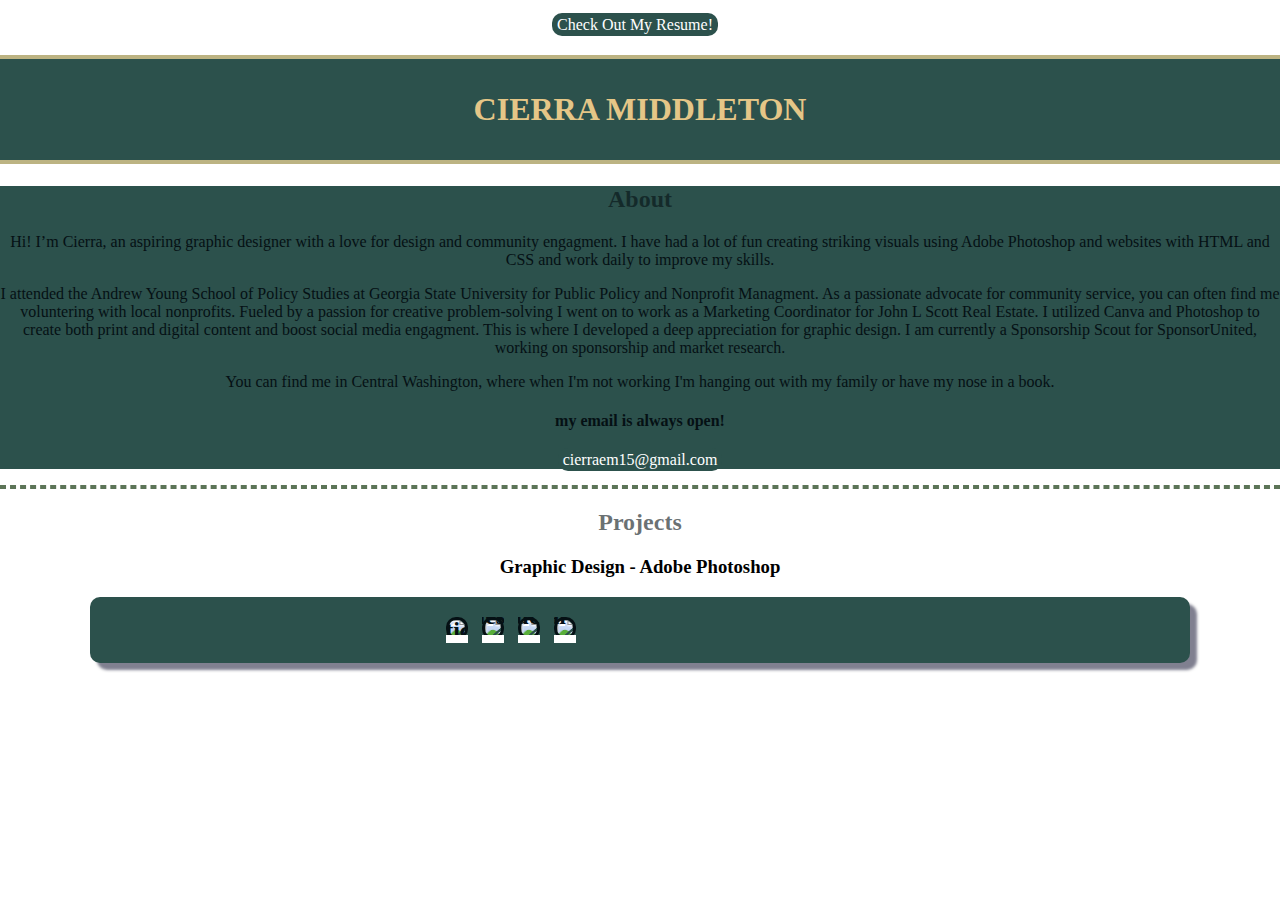
==== index.html @ b2db33df "Add files via upload" ====
<!DOCTYPE html>
<html lang="en">
  <head>
    <meta charset="utf-8">
    <meta name="viewport" content="width=device-width, initial-scale=1.0">
    <title>Portfolio</title>
    <link rel="stylesheet" href="sytle-portfolio.css">
  </head>
<body>

  <heder class="header">
    <nav id="top">
      <ul>
        <li><a href="resume.html"> Check Out My Resume!</li></a>
      </ul>
    </nav>
    <h1> Cierra Middleton </h1>
  </heder>

  <div class="About">
<div class="para">
  <h2>About</h2>
  <p> Hi! I’m Cierra, an aspiring graphic designer with a love for design and community engagment. I have had a lot of fun creating striking visuals using Adobe Photoshop and websites with HTML and CSS and work daily to improve my skills.  </p>
    
  <p>I attended the Andrew Young School of Policy Studies at Georgia State University for Public Policy and Nonprofit Managment. As a passionate advocate for community service, you can often find me voluntering with local nonprofits. Fueled by a passion for creative problem-solving I went on to work as a Marketing Coordinator for John L Scott Real Estate. I utilized Canva and Photoshop to create both print and digital content and boost social media engagment. This is where I developed a deep appreciation for graphic design. I am currently a Sponsorship Scout for SponsorUnited, working on sponsorship and market research.  </p>
    
  <p> You can find me in Central Washington, where when I'm not working I'm hanging out with my family or have my nose in a book.</p>
  <h4>my email is always open!</h4>
  <p><a href="mailto:cierraem15@gmail.com">cierraem15@gmail.com</a></p> 
  </div>
</div>


<hr> 
<h2> Projects </h2>
  <h3>Graphic Design - Adobe Photoshop </h3>


  <div class="Photoshop">
    <div class="image">
    <img src="hockey.png">
    <div class="text">
      <h2>Athletics</h2>
      <a href="Athletics.html" class="btn"> See More</a>
    </div>
  </div>
  <div class="image">
    <img src="CARD1.png">
    <div class="text">
      <h2>Business Cards</h2>
      <a href="Cards.html" class="btn"> See More</a>
    </div>
  </div>
  <div class="image">
    <img src="smoke.png">
    <div class="text">
      <h2>Product Manipulation</h2>
      <a href="Product.html" class="btn"> See More</a>
    </div>
  </div>
  <div class="image">
    <div class="estate">
    <img src="627 open house post.png">
    <div class="text">
      <h2>Real Estate</h2>
      <a href="Estate.html" class="btn"> See More</a>
    </div>
    </div>
  </div>
  </div>
  

  
</body>
  </html>
---- sytle-portfolio.css ----
*{
    box-sizing:border-box;
  }

body{
  margin:0;
}

  li{
    list-style-type:none;
    display: inline-block;
    margin-right: 50px;
  } 

  ul{
    text-align: center;
    
  }
  a{
    text-decoration: none;
    color: white;
    background-color: #2C514C;
    border-radius: 10px;
    padding: 3px 5px;
  }

  a:hover{
    color:#C6CAED;
  }


  .header h1{ 
    text-align: center;
    text-transform:uppercase;
    padding: 32px;
    background-color: #2C514C;
    color: #E5C687;
    border-bottom: 4px solid #BCB382;
    border-top: 4px solid #BCB382;
  }

.About{
background-color: #2C514C;
background-image: url("../image/placeholder-images/bg-home-office-studio.jpg");

text-align: center;
color: #051014;



}

  h1,h2,h3{
    text-align: center;
  }

  h2{
    color: rgba(5, 16, 20, 0.6);
  }




  p{text-align: center;}
  
  .Photoshop{
    display: flex;
    flex-direction: row;
    flex-wrap:wrap;
    justify-content: center;
    align-items: center;
    padding: 20px 10px; 
    max-width:1100px;
    margin: 0 auto;
    gap:14px;
    padding-right: 5px;
    background-color: #2C514C;
    border-radius: 10px;
    box-shadow: 7px 7px 3px rgba(2,1,34,0.5);

  }

  .Photoshop img{
    width:100%; 
    max-width: 250px;
    object-fit:cover; 
    border-radius:10px;
    border: 3px solid #051014;
  }


  .Photoshop::after{
    content:"";
    width:250px;
  }

 .image{
    position: relative;
    overflow: hidden;
 }

 .image img{
    width:100%;
 }

 .text{
    position:absolute;
    top:0;
    left:-100%;
    width: 100%;
    height: 100%;
    background: rgba(229, 198, 135, 0.9);
    transition: 0.5s;
 }

 .text h2{
    margin:0;
    padding:0;
    position:absolute;
    top:50%;
    left:50%;
    transform: translateX(-50%) translateY(-50%);
    color:#051014;

 }

 .image:hover .text{
    left:0%;
    border-radius: 10px;
 }

.Photoshop .text .btn{
    position: absolute;
    top:70%; left:30%; 
    padding: 0.5rem 1rem;
    background:#fff;
    color:#000;
    font-size: 14px;
    font-weight: bold;
    cursor:pointer;
    transition: 0.4s ease-in-out;
}
.Photoshop .text .btn:hover{
    box-shadow: 0px 7px 10px rgba(0,0,0,0.5);
}

h4{
  text-align: center;
}

hr{
  border: 2.5px dashed #5C7457;
}
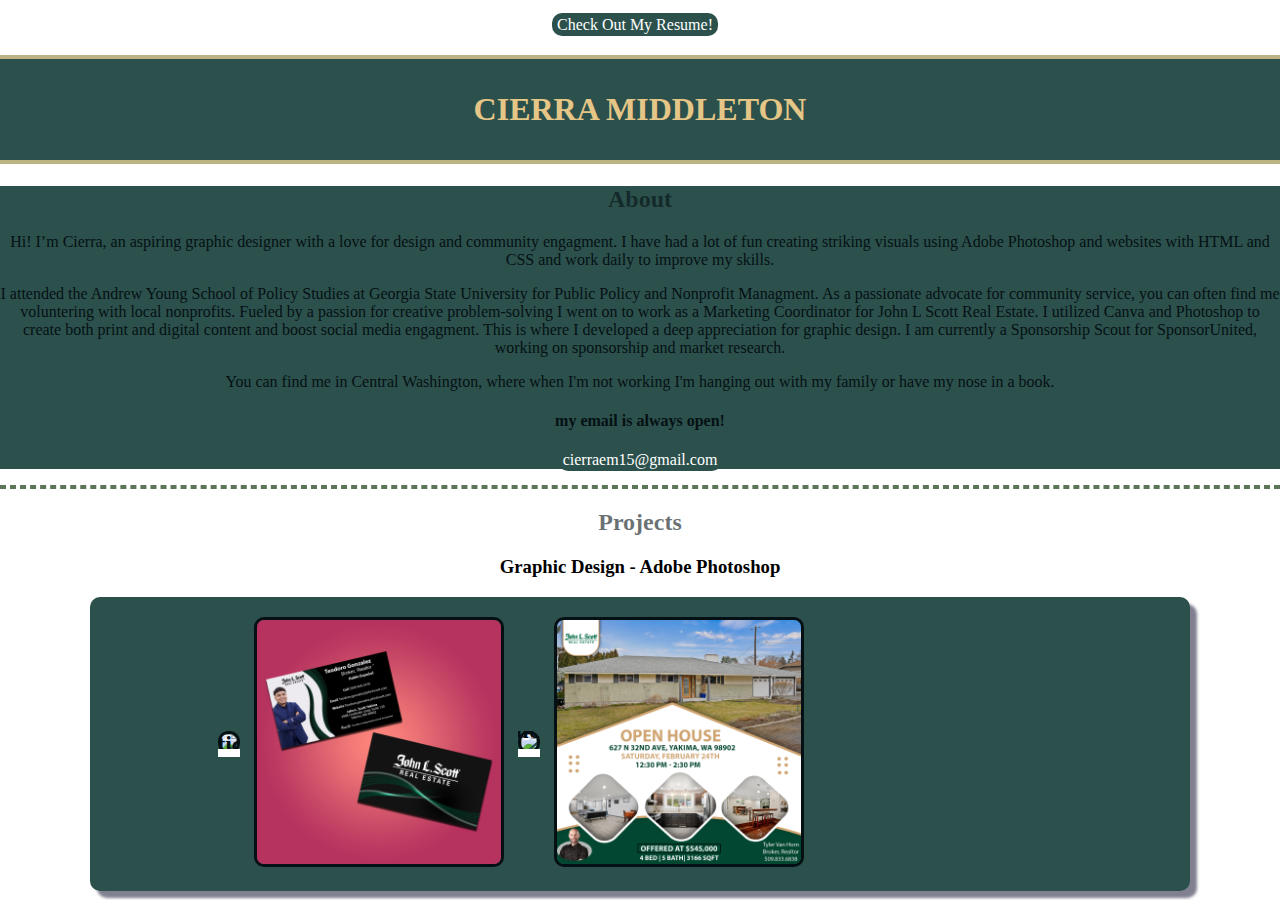
==== commit 7589b682: "Add files via upload" ====
--- a/index.html
+++ b/index.html
@@ -11,7 +11,7 @@
   <heder class="header">
     <nav id="top">
       <ul>
-        <li><a href="resume.html"> Check Out My Resume!</li></a>
+        <li><a href="./resume"> Check Out My Resume!</li></a>
       </ul>
     </nav>
     <h1> Cierra Middleton </h1>
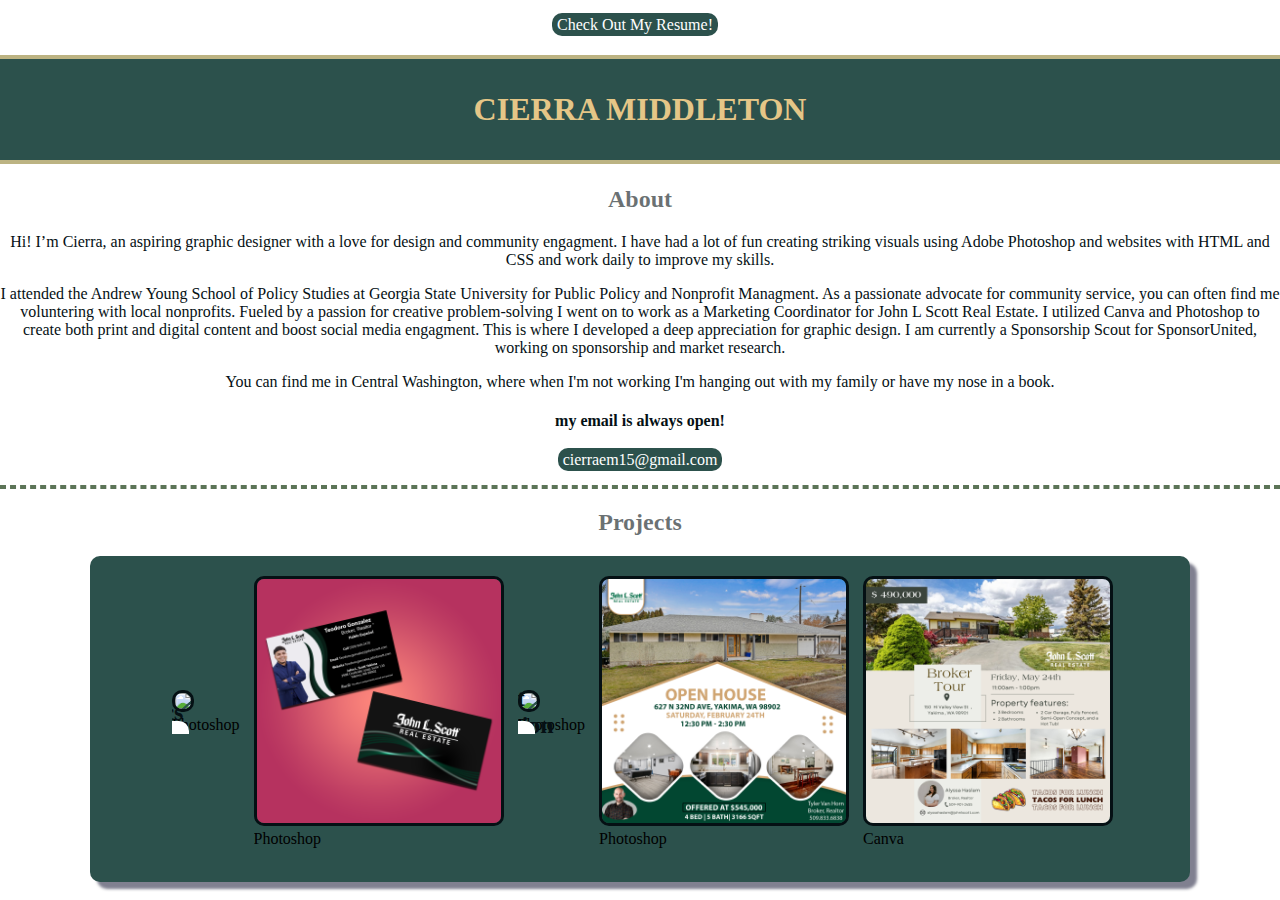
==== commit fb07dd05: "Add files via upload" ====
--- a/index.html
+++ b/index.html
@@ -33,37 +33,48 @@
 
 <hr> 
 <h2> Projects </h2>
-  <h3>Graphic Design - Adobe Photoshop </h3>
-
-
   <div class="Photoshop">
     <div class="image">
     <img src="hockey.png">
+    <figcaption>Photoshop</figcaption>
     <div class="text">
       <h2>Athletics</h2>
-      <a href="Athletics.html" class="btn"> See More</a>
+      <a href="./Athletics" class="btn"> See More</a>
     </div>
   </div>
   <div class="image">
     <img src="CARD1.png">
+    <figcaption>Photoshop</figcaption>
     <div class="text">
       <h2>Business Cards</h2>
-      <a href="Cards.html" class="btn"> See More</a>
+      <a href="./Cards" class="btn"> See More</a>
     </div>
   </div>
   <div class="image">
     <img src="smoke.png">
+    <figcaption>Photoshop</figcaption>
     <div class="text">
       <h2>Product Manipulation</h2>
-      <a href="Product.html" class="btn"> See More</a>
+      <a href="./Product" class="btn"> See More</a>
     </div>
   </div>
   <div class="image">
     <div class="estate">
     <img src="627 open house post.png">
+    <figcaption>Photoshop</figcaption>
     <div class="text">
       <h2>Real Estate</h2>
-      <a href="Estate.html" class="btn"> See More</a>
+      <a href="./Estate" class="btn"> See More</a>
+    </div>
+    </div>
+  </div>
+  <div class="image">
+    <div class="estate">
+    <img src="Broker Tour (Instagram Post) (3).png">
+    <figcaption>Canva</figcaption>
+    <div class="text">
+      <h2>Real Estate</h2>
+      <a href="./Canva" class="btn"> See More</a>
     </div>
     </div>
   </div>
--- a/sytle-portfolio.css
+++ b/sytle-portfolio.css
@@ -40,9 +40,6 @@
   }
 
 .About{
-background-color: #2C514C;
-background-image: url("../image/placeholder-images/bg-home-office-studio.jpg");
-
 text-align: center;
 color: #051014;
 
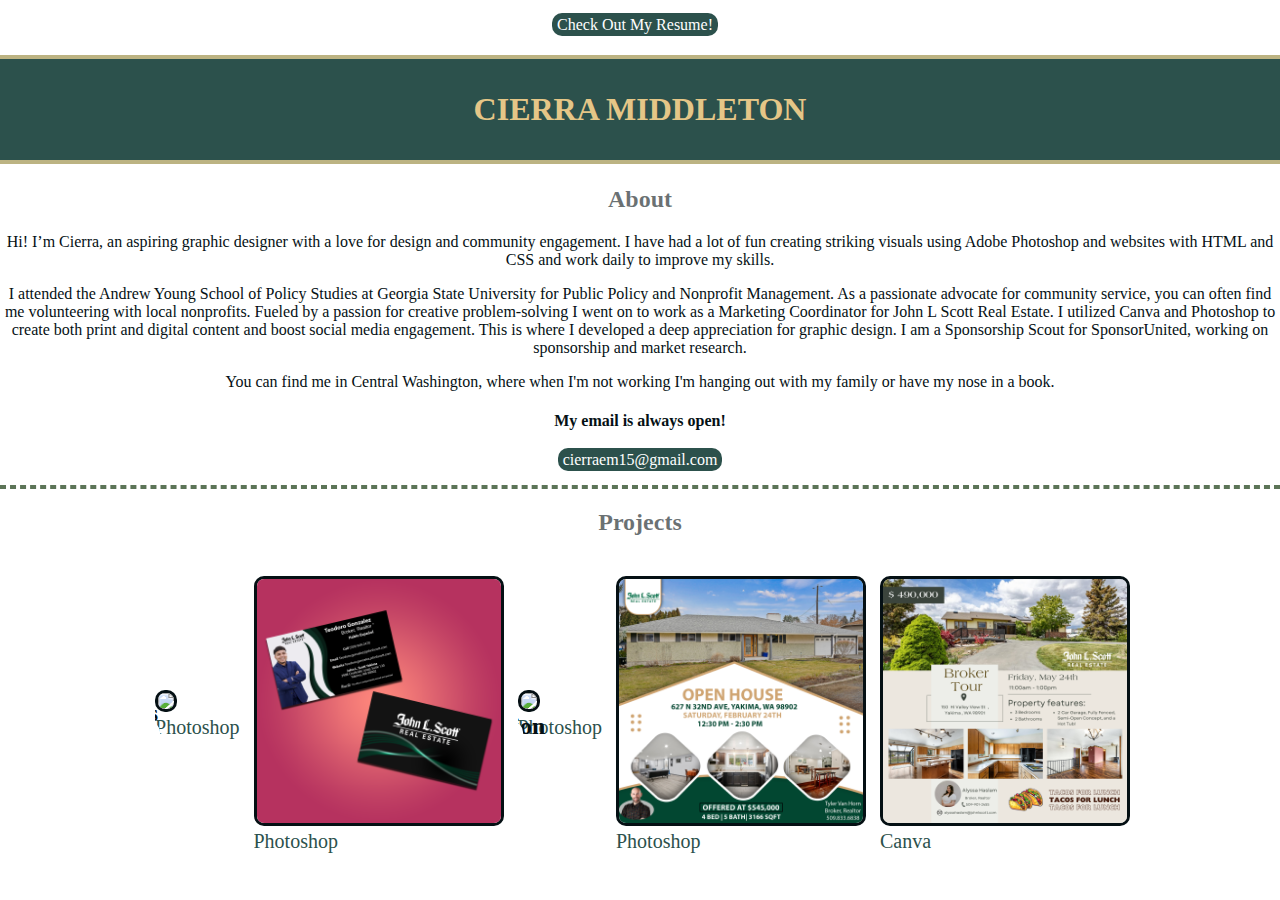
==== commit a7018875: "Update index.html" ====
--- a/index.html
+++ b/index.html
@@ -20,12 +20,12 @@
   <div class="About">
 <div class="para">
   <h2>About</h2>
-  <p> Hi! I’m Cierra, an aspiring graphic designer with a love for design and community engagment. I have had a lot of fun creating striking visuals using Adobe Photoshop and websites with HTML and CSS and work daily to improve my skills.  </p>
+  <p> Hi! I’m Cierra, an aspiring graphic designer with a love for design and community engagement. I have had a lot of fun creating striking visuals using Adobe Photoshop and websites with HTML and CSS and work daily to improve my skills.  </p>
     
-  <p>I attended the Andrew Young School of Policy Studies at Georgia State University for Public Policy and Nonprofit Managment. As a passionate advocate for community service, you can often find me voluntering with local nonprofits. Fueled by a passion for creative problem-solving I went on to work as a Marketing Coordinator for John L Scott Real Estate. I utilized Canva and Photoshop to create both print and digital content and boost social media engagment. This is where I developed a deep appreciation for graphic design. I am currently a Sponsorship Scout for SponsorUnited, working on sponsorship and market research.  </p>
+  <p>I attended the Andrew Young School of Policy Studies at Georgia State University for Public Policy and Nonprofit Management. As a passionate advocate for community service, you can often find me volunteering with local nonprofits. Fueled by a passion for creative problem-solving I went on to work as a Marketing Coordinator for John L Scott Real Estate. I utilized Canva and Photoshop to create both print and digital content and boost social media engagement. This is where I developed a deep appreciation for graphic design. I am a Sponsorship Scout for SponsorUnited, working on sponsorship and market research.  </p>
     
   <p> You can find me in Central Washington, where when I'm not working I'm hanging out with my family or have my nose in a book.</p>
-  <h4>my email is always open!</h4>
+  <h4> My email is always open!</h4>
   <p><a href="mailto:cierraem15@gmail.com">cierraem15@gmail.com</a></p> 
   </div>
 </div>
@@ -83,4 +83,4 @@
 
   
 </body>
-  </html>+  </html>
--- a/sytle-portfolio.css
+++ b/sytle-portfolio.css
@@ -42,14 +42,16 @@
 .About{
 text-align: center;
 color: #051014;
-
-
-
 }
 
   h1,h2,h3{
     text-align: center;
   }
+
+figcaption{
+  color: #2C514C;
+  font-size: 20px;
+}
 
   h2{
     color: rgba(5, 16, 20, 0.6);
@@ -71,9 +73,6 @@
     margin: 0 auto;
     gap:14px;
     padding-right: 5px;
-    background-color: #2C514C;
-    border-radius: 10px;
-    box-shadow: 7px 7px 3px rgba(2,1,34,0.5);
 
   }
 
@@ -88,7 +87,7 @@
 
   .Photoshop::after{
     content:"";
-    width:250px;
+    width:780px;
   }
 
  .image{
@@ -99,13 +98,14 @@
  .image img{
     width:100%;
  }
+ 
 
  .text{
     position:absolute;
     top:0;
     left:-100%;
     width: 100%;
-    height: 100%;
+    height: 91.5%;
     background: rgba(229, 198, 135, 0.9);
     transition: 0.5s;
  }
